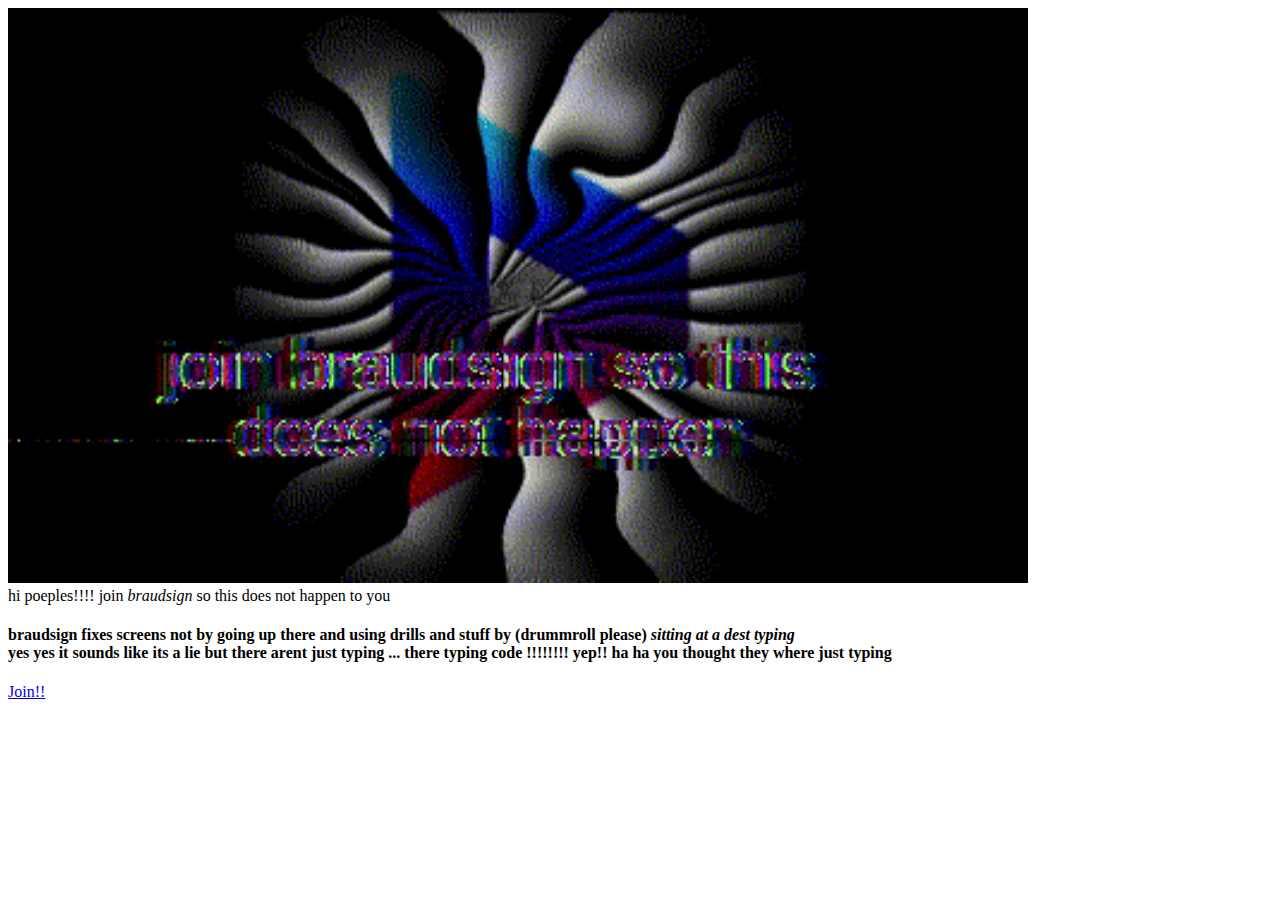
==== bs/index.html @ dda03b8c "y" ====
<!DOCTYPE html>
<html lang="en">

<head>
    <meta charset="UTF-8">
    <meta name="viewport" content="width=device-width, initial-scale=1.0">
    <link rel="stylesheet" href="style.css">
    <title>braudsign</title>
</head>

<body>
    <div><img class="a" src="Untitled video - Made with Clipchamp (6).gif"></div>
    hi poeples!!!! join <em>braudsign</em> so this does not happen to you <br />
    <h4>braudsign fixes screens not by going up there and using drills and stuff by (drummroll please)<em> sitting at a
            dest typing</em> <br /> yes yes it sounds like its a lie but there arent just typing ... there typing code
        !!!!!!!! yep!! ha ha you thought they where just typing   </h4>
        <a href="https://broadsign.com/">Join!!</a>
</body>

</html>
---- bs/style.css ----
.a{
   width:1020px; 
}
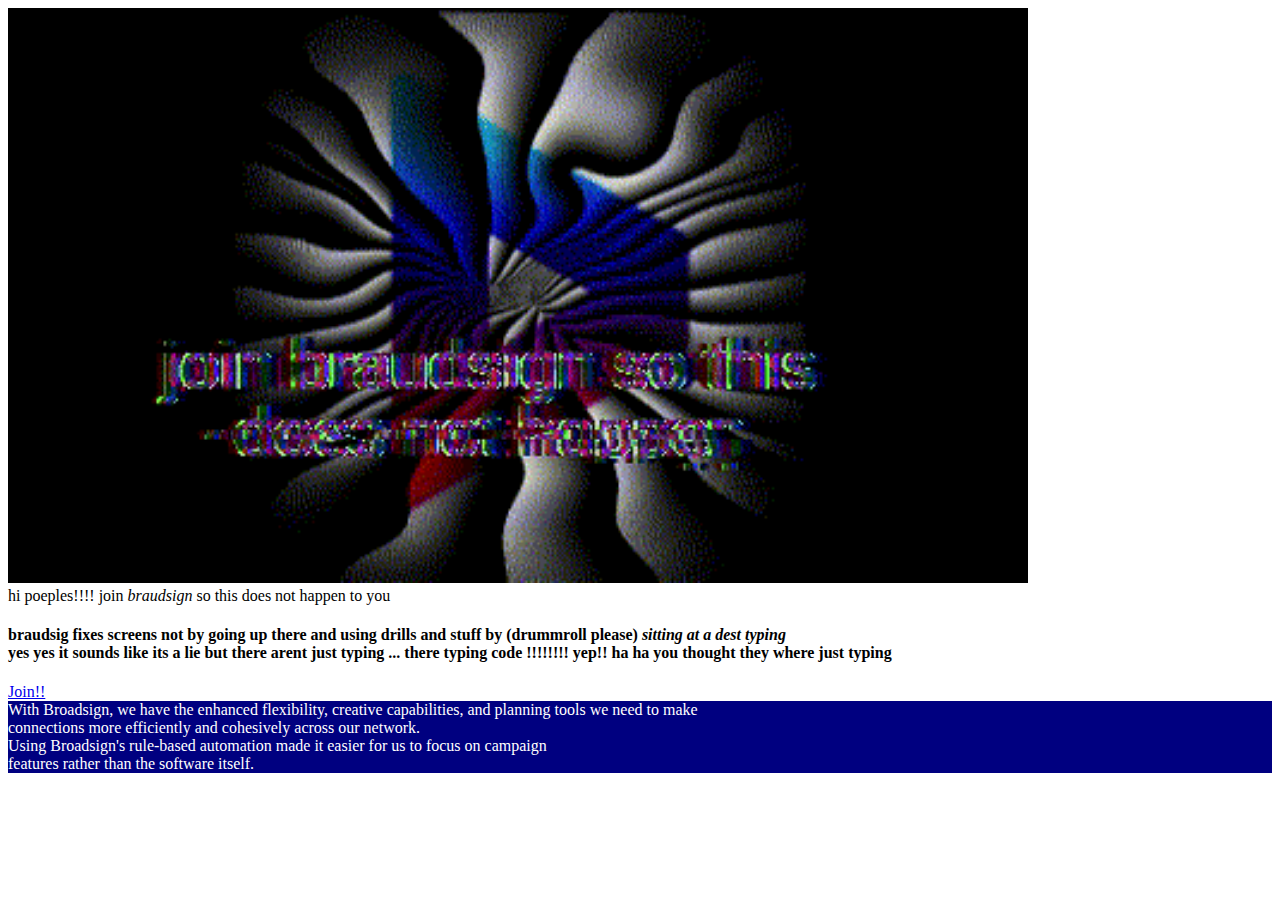
==== commit 44c7e478: "6" ====
--- a/bs/index.html
+++ b/bs/index.html
@@ -5,16 +5,22 @@
     <meta charset="UTF-8">
     <meta name="viewport" content="width=device-width, initial-scale=1.0">
     <link rel="stylesheet" href="style.css">
-    <title>braudsign</title>
+    <title>braudsig</title>
 </head>
 
 <body>
     <div><img class="a" src="Untitled video - Made with Clipchamp (6).gif"></div>
     hi poeples!!!! join <em>braudsign</em> so this does not happen to you <br />
-    <h4>braudsign fixes screens not by going up there and using drills and stuff by (drummroll please)<em> sitting at a
+    <h4>braudsig fixes screens not by going up there and using drills and stuff by (drummroll please)<em> sitting at a
             dest typing</em> <br /> yes yes it sounds like its a lie but there arent just typing ... there typing code
-        !!!!!!!! yep!! ha ha you thought they where just typing   </h4>
-        <a href="https://broadsign.com/">Join!!</a>
+        !!!!!!!! yep!! ha ha you thought they where just typing </h4>
+    <a href="https://broadsign.com/">Join!!</a>
+    <div class="def">
+        With Broadsign, we have the enhanced flexibility, creative capabilities, and planning tools we need to make
+        <br />
+        connections more efficiently and cohesively across our network.<br />Using Broadsign's rule-based automation
+        made it easier for us to focus on campaign <br/> features rather than the software itself.
+    </div>
 </body>
 
 </html>--- a/bs/style.css
+++ b/bs/style.css
@@ -1,3 +1,13 @@
 .a{
    width:1020px; 
+}
+
+.def{
+    background-color: navy;
+    color:white;
+}
+
+
+a:hover{
+    color:black;
 }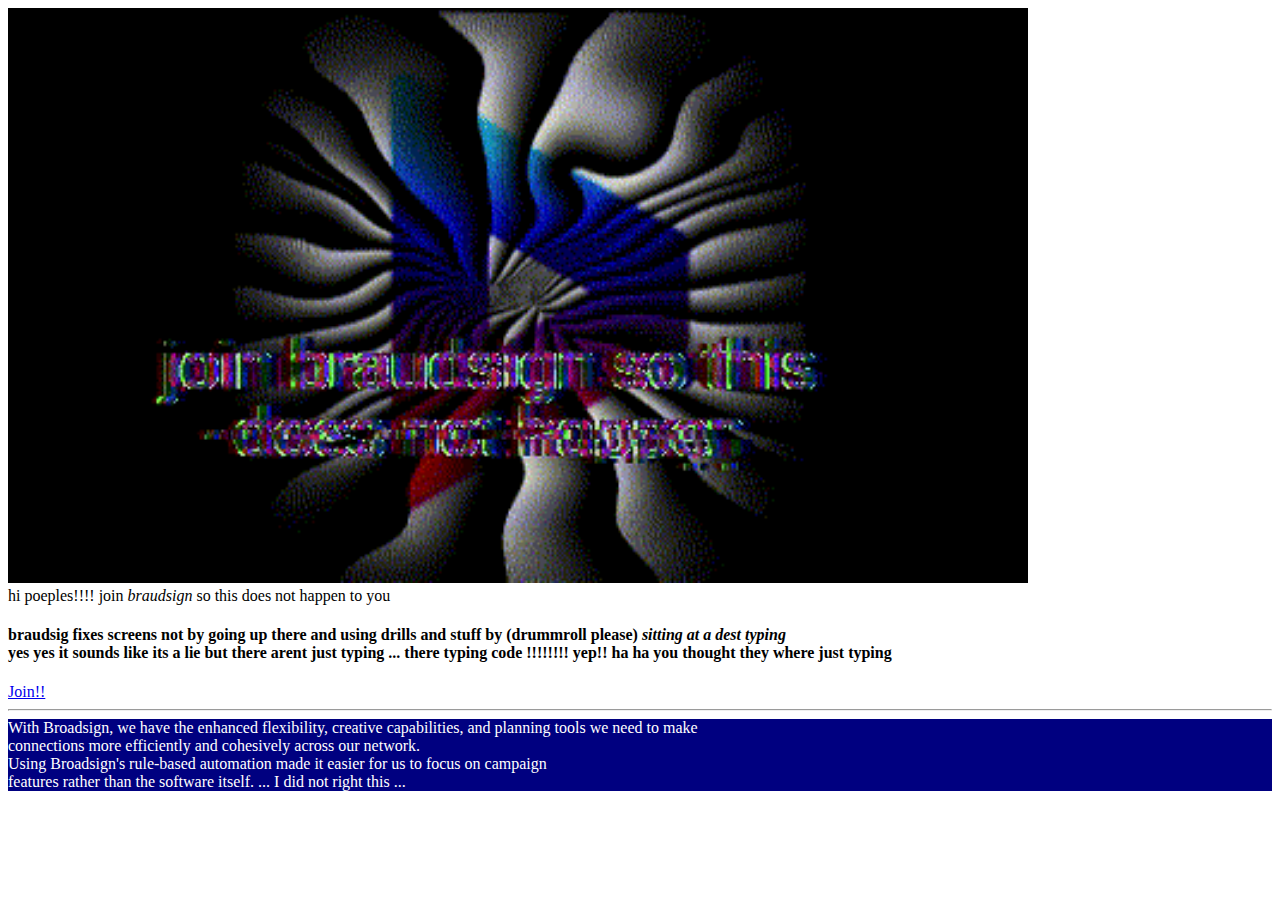
==== commit 5d656b07: "file:///C:/Users/Jody/Documents/code/" ====
--- a/bs/index.html
+++ b/bs/index.html
@@ -15,11 +15,13 @@
             dest typing</em> <br /> yes yes it sounds like its a lie but there arent just typing ... there typing code
         !!!!!!!! yep!! ha ha you thought they where just typing </h4>
     <a href="https://broadsign.com/">Join!!</a>
+    <hr>
     <div class="def">
         With Broadsign, we have the enhanced flexibility, creative capabilities, and planning tools we need to make
         <br />
         connections more efficiently and cohesively across our network.<br />Using Broadsign's rule-based automation
         made it easier for us to focus on campaign <br/> features rather than the software itself.
+        ... I did not right this ... 
     </div>
 </body>
 
--- a/bs/style.css
+++ b/bs/style.css
@@ -10,4 +10,4 @@
 
 a:hover{
     color:black;
-}+}
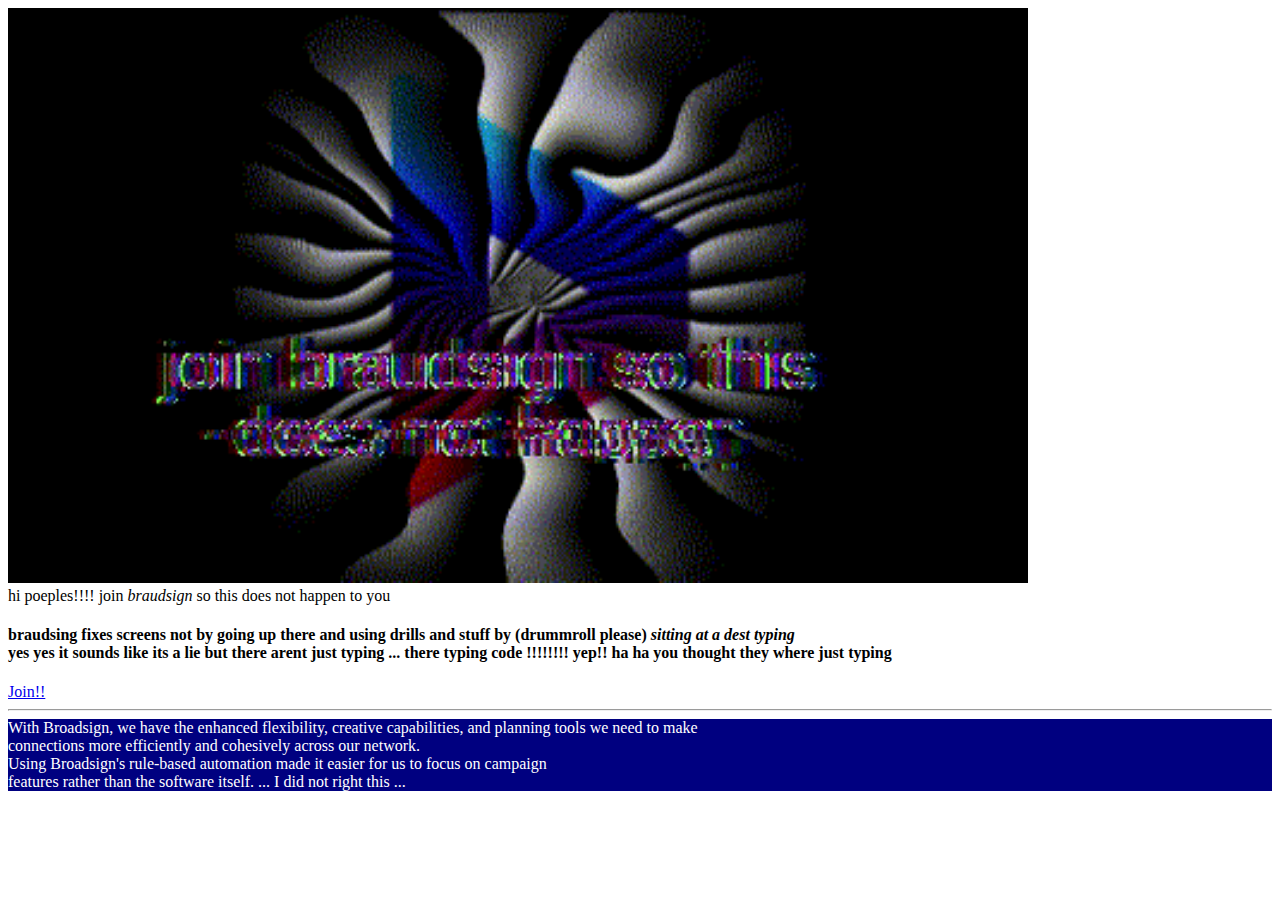
==== commit b3529950: "c" ====
--- a/bs/index.html
+++ b/bs/index.html
@@ -5,13 +5,13 @@
     <meta charset="UTF-8">
     <meta name="viewport" content="width=device-width, initial-scale=1.0">
     <link rel="stylesheet" href="style.css">
-    <title>braudsig</title>
+    <title>braudsing</title>
 </head>
 
 <body>
     <div><img class="a" src="Untitled video - Made with Clipchamp (6).gif"></div>
     hi poeples!!!! join <em>braudsign</em> so this does not happen to you <br />
-    <h4>braudsig fixes screens not by going up there and using drills and stuff by (drummroll please)<em> sitting at a
+    <h4>braudsing fixes screens not by going up there and using drills and stuff by (drummroll please)<em> sitting at a
             dest typing</em> <br /> yes yes it sounds like its a lie but there arent just typing ... there typing code
         !!!!!!!! yep!! ha ha you thought they where just typing </h4>
     <a href="https://broadsign.com/">Join!!</a>
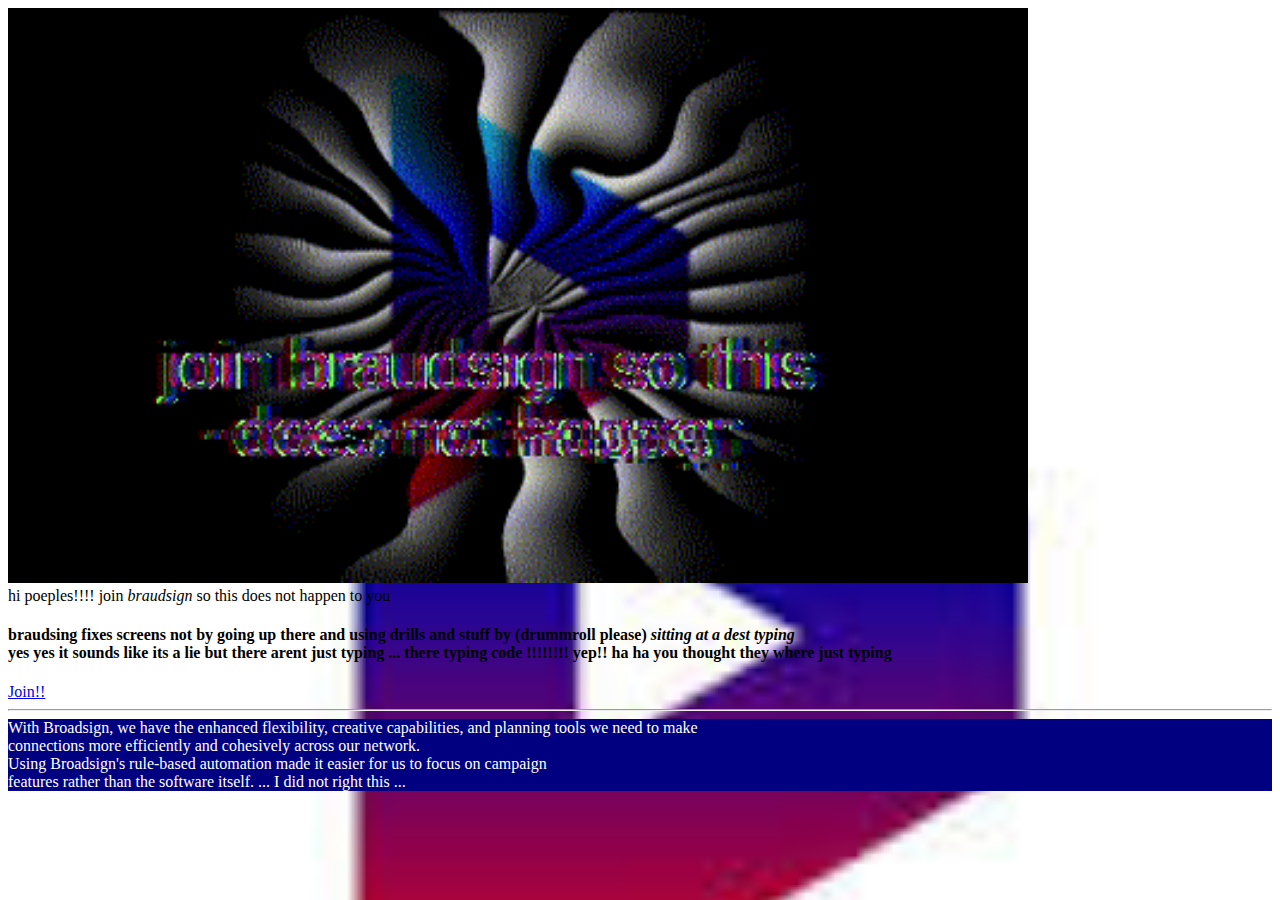
==== commit 4f2ba3b0: "g" ====
--- a/bs/index.html
+++ b/bs/index.html
@@ -23,6 +23,7 @@
         made it easier for us to focus on campaign <br/> features rather than the software itself.
         ... I did not right this ... 
     </div>
+    
 </body>
 
 </html>--- a/bs/style.css
+++ b/bs/style.css
@@ -11,3 +11,10 @@
 a:hover{
     color:black;
 }
+
+
+body{
+    background-image: url("./images.jpg");
+    background-size: cover;
+    background-size: length 40%;
+}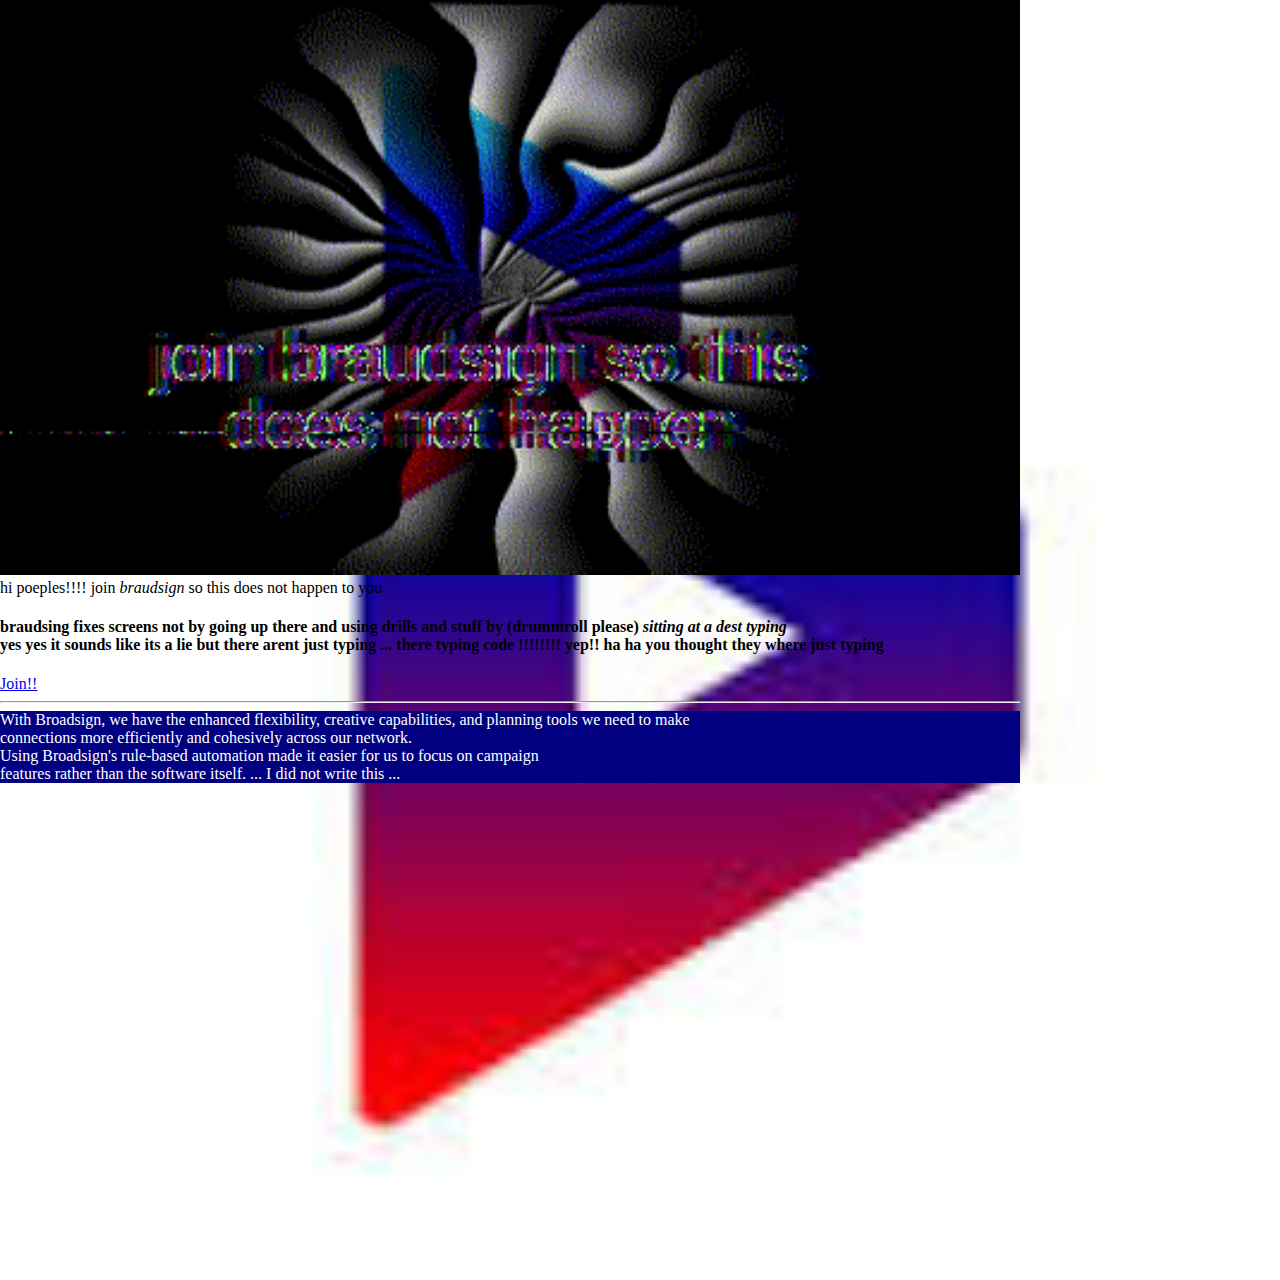
==== commit c793cf2f: "t" ====
--- a/bs/index.html
+++ b/bs/index.html
@@ -9,6 +9,8 @@
 </head>
 
 <body>
+    <img class="background" src="images.jpg">
+    <div class="content">
     <div><img class="a" src="Untitled video - Made with Clipchamp (6).gif"></div>
     hi poeples!!!! join <em>braudsign</em> so this does not happen to you <br />
     <h4>braudsing fixes screens not by going up there and using drills and stuff by (drummroll please)<em> sitting at a
@@ -21,8 +23,9 @@
         <br />
         connections more efficiently and cohesively across our network.<br />Using Broadsign's rule-based automation
         made it easier for us to focus on campaign <br/> features rather than the software itself.
-        ... I did not right this ... 
+        ... I did not write this ... 
     </div>
+</div>
     
 </body>
 
--- a/bs/style.css
+++ b/bs/style.css
@@ -1,3 +1,8 @@
+body {
+    /* overflow: hidden; */
+    margin: 0px;
+}
+
 .a{
    width:1020px; 
 }
@@ -13,8 +18,19 @@
 }
 
 
-body{
+.content{
+    position: absolute;
+    left: 0px;
+    top: 0px;
+   
+}
+
+.background {
     background-image: url("./images.jpg");
     background-size: cover;
-    background-size: length 40%;
+    position: absolute;
+    left: 0px;
+    top: 0px;
+    width: 100%;
+    /* height: 100%; */
 }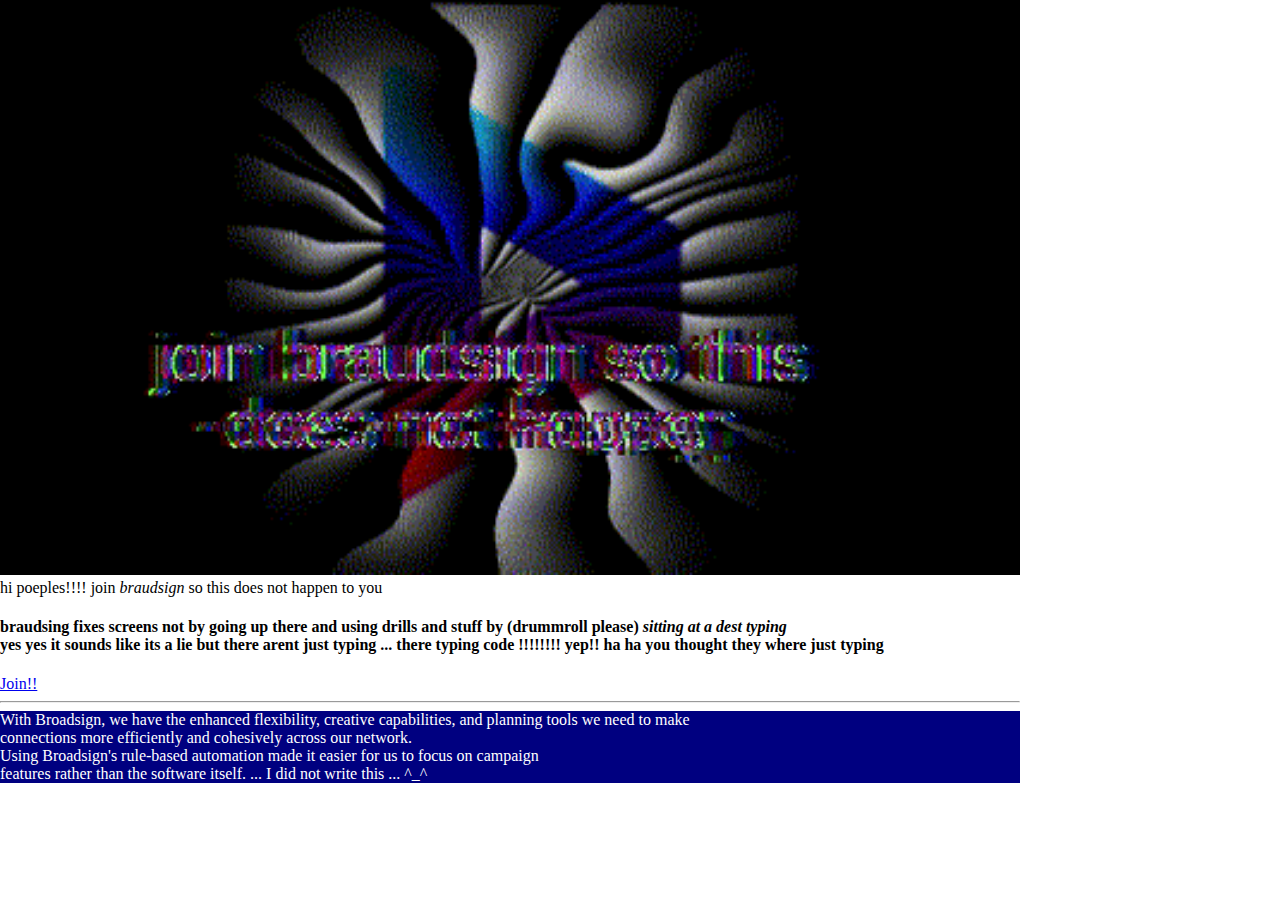
==== commit d314d9b5: "x" ====
--- a/bs/index.html
+++ b/bs/index.html
@@ -23,7 +23,7 @@
         <br />
         connections more efficiently and cohesively across our network.<br />Using Broadsign's rule-based automation
         made it easier for us to focus on campaign <br/> features rather than the software itself.
-        ... I did not write this ... 
+        ... I did not write this ... ^_^
     </div>
 </div>
     
--- a/bs/style.css
+++ b/bs/style.css
@@ -31,6 +31,6 @@
     position: absolute;
     left: 0px;
     top: 0px;
-    width: 100%;
+    /* width: 100%; */
     /* height: 100%; */
 }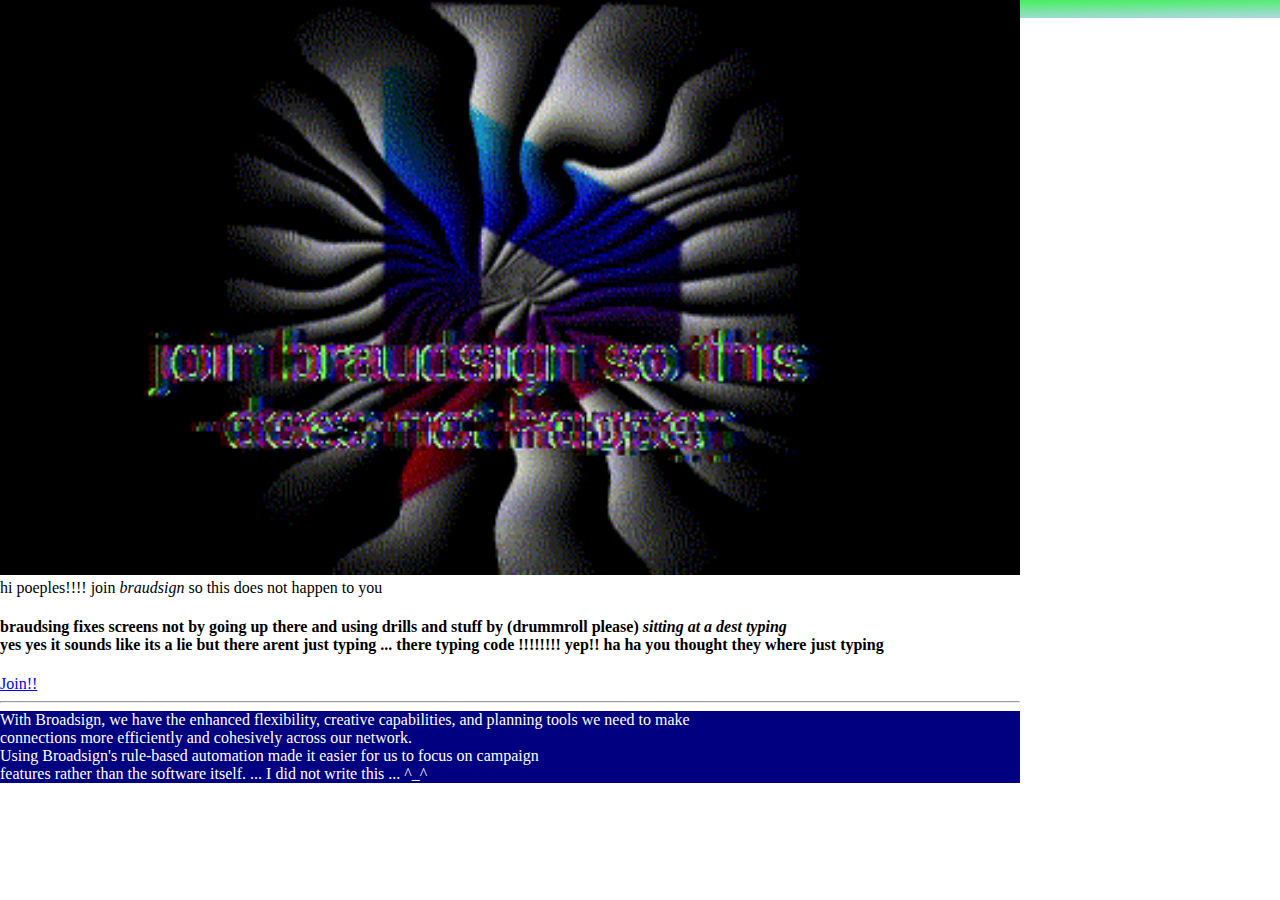
==== commit 24230514: "ytr" ====
--- a/bs/index.html
+++ b/bs/index.html
@@ -26,6 +26,7 @@
         ... I did not write this ... ^_^
     </div>
 </div>
+<div class="isit">sorry if this is copyright tell me </div>
     
 </body>
 
--- a/bs/style.css
+++ b/bs/style.css
@@ -33,4 +33,7 @@
     top: 0px;
     /* width: 100%; */
     /* height: 100%; */
+}
+.isit{
+    background-image: linear-gradient(to bottom right,lime,lightblue);
 }